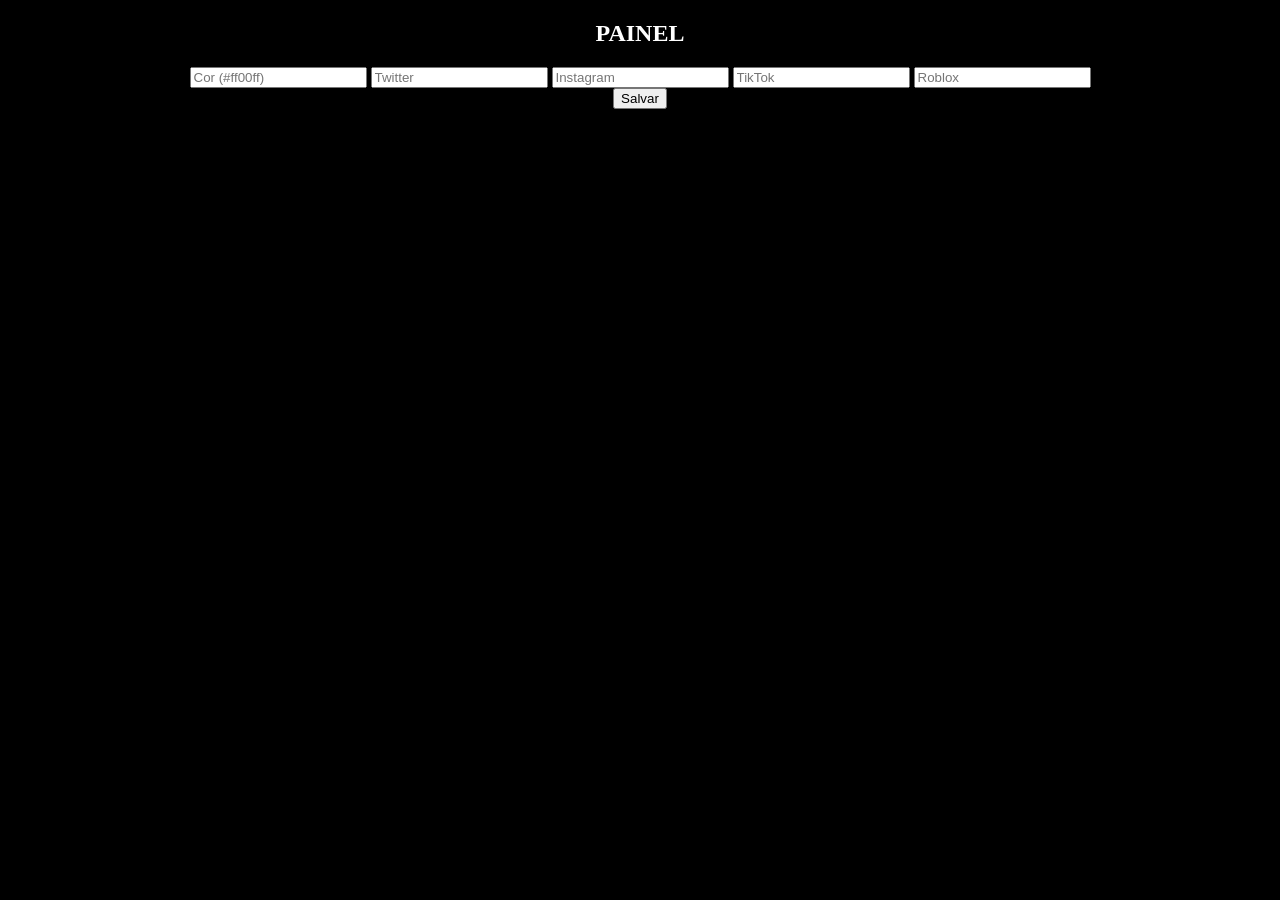
==== 1.html @ 99c812a7 "Create 1.html" ====
<!DOCTYPE html>
<html>
<head>
<title>Painel</title>
</head>
<body style="background:black;color:white;text-align:center">

<h2>PAINEL</h2>

<input id="color" placeholder="Cor (#ff00ff)">
<input id="twitter" placeholder="Twitter">
<input id="insta" placeholder="Instagram">
<input id="tiktok" placeholder="TikTok">
<input id="roblox" placeholder="Roblox">

<br>
<button onclick="save()">Salvar</button>

<script>
function save() {
  const config = {
    color: color.value,
    links: {
      twitter: twitter.value,
      insta: insta.value,
      tiktok: tiktok.value,
      roblox: roblox.value
    }
  };

  localStorage.setItem("config", JSON.stringify(config));
  alert("Salvo!");
}
</script>

</body>
</html>
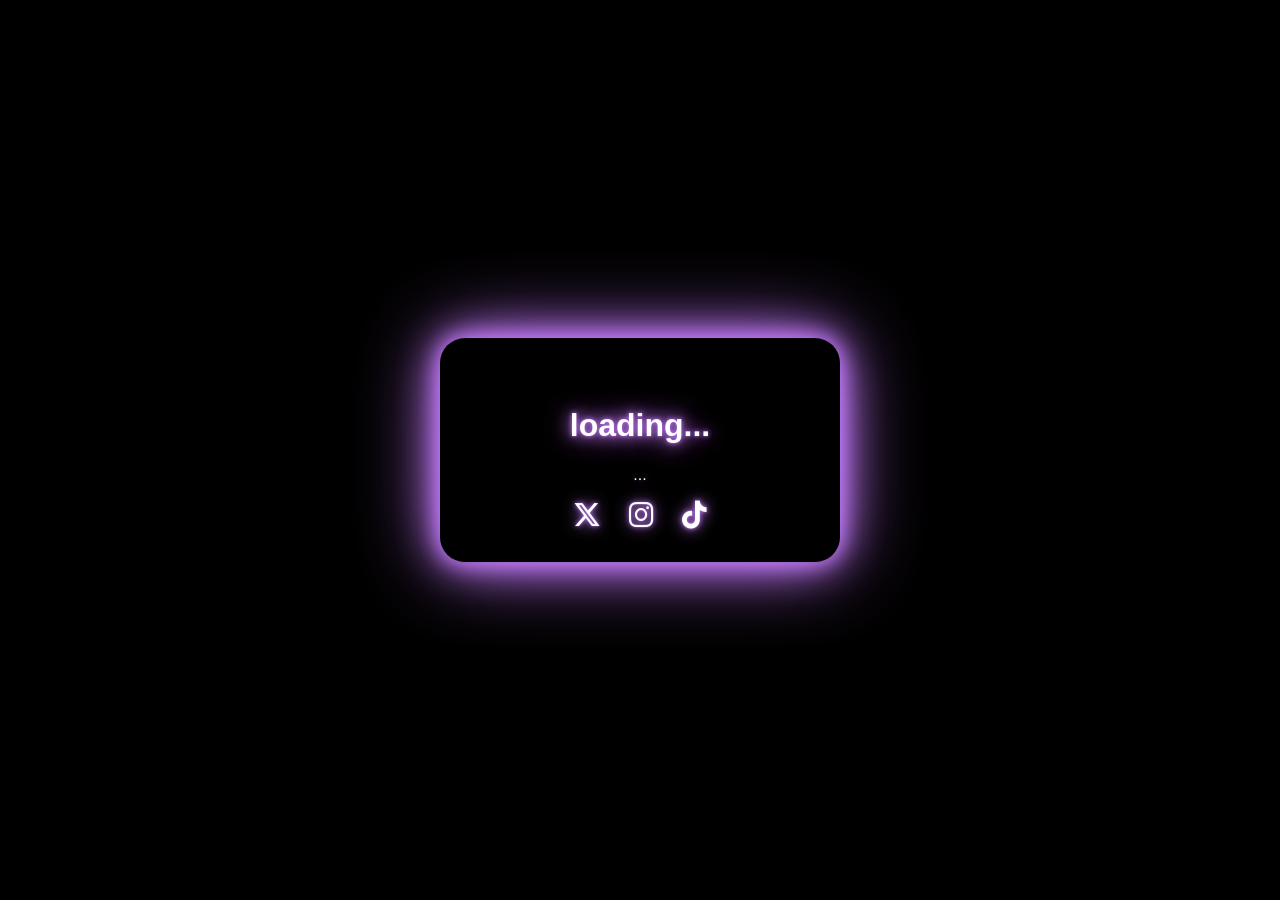
==== commit 05c1afbd: "Update 1.html" ====
--- a/1.html
+++ b/1.html
@@ -1,37 +1,43 @@
 <!DOCTYPE html>
-<html>
+<html lang="pt-br">
 <head>
-<title>Painel</title>
+<meta charset="UTF-8">
+<title>inquieto</title>
+
+<style>
+html, body {
+  background: #000;
+}
+</style>
+
+<link href="https://cdnjs.cloudflare.com/ajax/libs/font-awesome/6.5.0/css/all.min.css" rel="stylesheet">
+<link rel="stylesheet" href="style.css">
 </head>
-<body style="background:black;color:white;text-align:center">
 
-<h2>PAINEL</h2>
+<body>
 
-<input id="color" placeholder="Cor (#ff00ff)">
-<input id="twitter" placeholder="Twitter">
-<input id="insta" placeholder="Instagram">
-<input id="tiktok" placeholder="TikTok">
-<input id="roblox" placeholder="Roblox">
+<!-- FUNDO DINÂMICO -->
+<div id="bg-overlay"></div>
 
-<br>
-<button onclick="save()">Salvar</button>
+<div id="particles"></div>
 
-<script>
-function save() {
-  const config = {
-    color: color.value,
-    links: {
-      twitter: twitter.value,
-      insta: insta.value,
-      tiktok: tiktok.value,
-      roblox: roblox.value
-    }
-  };
+<div class="card" id="card">
 
-  localStorage.setItem("config", JSON.stringify(config));
-  alert("Salvo!");
-}
-</script>
+  <img id="cover">
 
+  <img id="avatar">
+  <h1 id="username">loading...</h1>
+
+  <p id="activity">...</p>
+
+  <div class="socials">
+    <a id="twitter"><i class="fab fa-x-twitter"></i></a>
+    <a id="instagram"><i class="fab fa-instagram"></i></a>
+    <a id="tiktok"><i class="fab fa-tiktok"></i></a>
+  </div>
+
+</div>
+
+<script src="script.js"></script>
 </body>
 </html>
--- a/style.css
+++ b/style.css
@@ -0,0 +1,153 @@
+:root {
+  --main-color: #c77dff;
+}
+
+html, body {
+  margin: 0;
+  background: #000;
+  height: 100vh;
+  overflow: hidden;
+  font-family: Arial;
+  color: white;
+}
+
+/* FUNDO */
+#bg-overlay {
+  position: fixed;
+  width: 100%;
+  height: 100%;
+  background-size: cover;
+  background-position: center;
+  filter: blur(40px) brightness(0.4);
+  transform: scale(1.2);
+  transition: all 1s ease;
+  z-index: -2;
+}
+
+/* PARTICLES */
+#particles {
+  position: fixed;
+  width: 100%;
+  height: 100%;
+  z-index: -1;
+}
+
+/* CARD */
+.card {
+  position: absolute;
+  top: 50%;
+  left: 50%;
+  transform: translate(-50%, -50%);
+
+  width: 340px;
+  padding: 30px;
+
+  backdrop-filter: blur(30px);
+  background: rgba(0,0,0,0.5);
+
+  border-radius: 25px;
+  text-align: center;
+
+  box-shadow:
+    0 0 20px var(--main-color),
+    0 0 40px var(--main-color),
+    0 0 80px var(--main-color);
+
+  transition: transform 0.15s ease;
+}
+
+/* CAPA */
+#cover {
+  width: 100%;
+  border-radius: 15px;
+  margin-bottom: 12px;
+  display: none;
+
+  box-shadow:
+    0 0 20px var(--main-color),
+    0 0 40px var(--main-color),
+    0 0 60px var(--main-color);
+
+  animation: glow 1.5s infinite alternate;
+}
+
+/* AVATAR LED */
+#avatar {
+  width: 110px;
+  border-radius: 50%;
+
+  box-shadow:
+    0 0 10px var(--main-color),
+    0 0 25px var(--main-color),
+    0 0 50px var(--main-color);
+
+  animation: pulse 2s infinite;
+}
+
+/* NOME */
+#username {
+  text-shadow:
+    0 0 5px var(--main-color),
+    0 0 15px var(--main-color),
+    0 0 30px var(--main-color);
+}
+
+/* ATIVIDADE */
+#activity {
+  text-shadow: 0 0 10px var(--main-color);
+}
+
+/* SOCIAL LED */
+.socials a {
+  margin: 12px;
+  font-size: 28px;
+  color: white;
+
+  text-shadow:
+    0 0 5px var(--main-color),
+    0 0 15px var(--main-color);
+
+  transition: 0.3s;
+}
+
+.socials a:hover {
+  color: var(--main-color);
+
+  text-shadow:
+    0 0 10px var(--main-color),
+    0 0 30px var(--main-color),
+    0 0 60px var(--main-color);
+
+  transform: scale(1.3);
+}
+
+/* ANIMAÇÕES */
+
+@keyframes glow {
+  from {
+    box-shadow: 0 0 20px var(--main-color);
+  }
+  to {
+    box-shadow:
+      0 0 40px var(--main-color),
+      0 0 80px var(--main-color);
+  }
+}
+
+@keyframes pulse {
+  0% {
+    box-shadow:
+      0 0 10px var(--main-color),
+      0 0 20px var(--main-color);
+  }
+  50% {
+    box-shadow:
+      0 0 30px var(--main-color),
+      0 0 60px var(--main-color);
+  }
+  100% {
+    box-shadow:
+      0 0 10px var(--main-color),
+      0 0 20px var(--main-color);
+  }
+}
